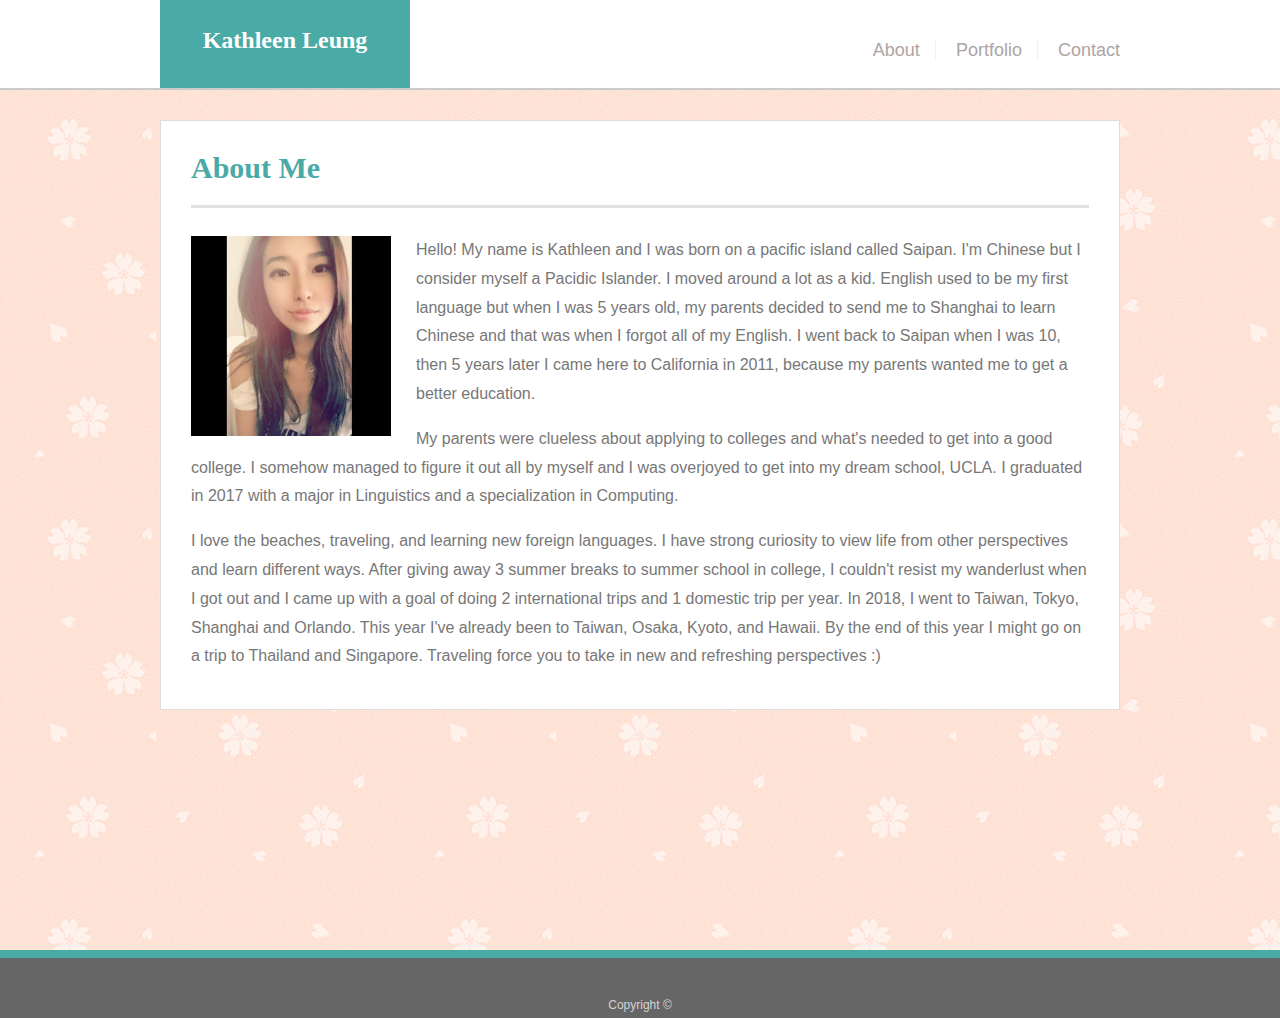
==== index.html @ 525a86f3 "initial site files" ====
<!DOCTYPE html>
<html lang="en-us">

    <head>
        <meta charset="UTF-8">
        <title>About Me</title>
        <!-- Tried linking Bootstrap and it overrided some of my CSS styling -->
        <link rel="stylesheet" type="text/css" href="assets/css/style.css">
    </head>

    <body>

        <div class="container">

            <header>
                <div class="top_content">
                    <div class="logo">Kathleen Leung</div>
                    <nav>
                        <a href="index.html">About</a> 
                            <!-- <div class="v1"></div> -->
                        <a href="portfolio.html">Portfolio</a> 
                            <!-- <div class="v1"></div> -->
                        <a href="contact.html" id="endNav">Contact</a> 
                            <!-- <div class="v1"></div> -->
                    </nav>
                </div>
            </header>

            <div class="backgroundIMG">
                <section>
                    <div class="bot_content">
                        <h1>About Me</h1>
                        <hr />
                        <article>
                            <!-- move to css file later -->
                        
                            <img src="assets/images/kathleen.jpg" alt="Shiba Inu Dog" width="200" height="200">
        
                            <p id="specialP">Hello! My name is Kathleen and I was born on a pacific island called Saipan. I'm Chinese but I consider myself a Pacidic Islander. I moved around a lot as a kid. English used to be my first language but when I was 5 years old, my parents decided to send me to Shanghai to learn Chinese and that was when I forgot all of my English. I went back to Saipan when I was 10, then 5 years later I came here to California in 2011, because my parents wanted me to get a better education.</p>
                
                            <p>My parents were clueless about applying to colleges and what's needed to get into a good college. I somehow managed to figure it out all by myself and I was overjoyed to get into my dream school, UCLA. I graduated in 2017 with a major in Linguistics and a specialization in Computing.</p>

                            <p>I love the beaches, traveling, and learning new foreign languages. I have strong curiosity to view life from other perspectives and learn different ways. After giving away 3 summer breaks to summer school in college, I couldn't resist my wanderlust when I got out and I came up with a goal of doing 2 international trips and 1 domestic trip per year. In 2018, I went to Taiwan, Tokyo, Shanghai and Orlando. This year I've already been to Taiwan, Osaka, Kyoto, and Hawaii. By the end of this year I might go on a trip to Thailand and Singapore. Traveling force you to take in new and refreshing perspectives :)</p>
                        </article>
                    </div>
                </section>
            </div>

            <div id="end">
                <footer>Copyright &copy;</footer>
            </div>
        </div>

    </body>
</html>
---- assets/css/style.css ----
/* Main Page */
* {
    box-sizing: border-box;
}
.container{
    font-family: 'Arial', 'Helvetica Neue', Helvetica, sans-serif;
}
/* Body Page */
body{
    margin-top: 0;
    margin-right: 0;
    margin-left: 0;
    margin-bottom: 0;
}
/* Header Block */
header{
    border-bottom: 2px solid #cccccc;
    background-color: #ffffff;
    height: 90px;
}
.top_content{
    width: 960px;
    margin: 0 auto;
    overflow: auto;
}
.logo{
    background-color: #4aaaa5;
    color: #ffffff;
    height: 88px;
    width: 250px;
    text-align: center;
    font-family: 'Georgia', Times, Times New Roman, serif;
    padding: 27px;
    font-weight: 600;
    font-size: 24px;
    float: left;
}
nav{
    float: right;
    padding: 40px;
    padding-right: 0;
    font-size: 18px;
}
#endNav{
    border: none;
    padding-right: 0;
}
a{
    color: #aea5a4;
    border-right: 1px solid #f0eae9b9;
    text-decoration: none;
    padding-right: 15px;
    padding-left: 15px;
}
/* Section Block */
.backgroundIMG{
    background-image: url(../images/sakura.png);
    clear: both;
    overflow: auto;
    border-bottom: 8px solid #4aaaa5;
}
section{
    width: 960px;
    margin: 0 auto;
    height: 860px;
    padding-top: 30px;
}
.bot_content{
    padding: 30px;
    background-color: #ffffff;
    border: 1px solid #dddddd;
    height: 590px;
}
h1{
    margin-top: 0;
    color: #4aaaa5;
    font-family: 'Georgia', Times, Times New Roman, serif;
    font-size: 30px;
}
p{
    color: #777777;
    line-height: 1.8;
}
/* Article Block */
article{
    padding-top: 20px;
}
#specialP{
    margin-top: 0;
}
hr{
    height: 3px;
    color: #e6e1e1;
    background-color: #e6e1e1;
    border: none;
}
img{
    float: left;
    margin-right: 25px;
    margin-bottom: 10px;
}
/* Footer Block */
footer{
    width: 960px;
    margin: 0 auto;
}
#end{
    background-color: #666666;
    height: 60px;
    text-align: center;
    color: #d6d2d2;
    padding-top: 40px;
    font-size: 12px;
}

/* Contact Page */
/* Section Block */
form{
    color: #777777;
}
input{
    margin-top: 5px;
    margin-bottom: 12px;
    padding: 6px;
    width: 100%;
    border: 1px solid #d6d2d2;
}
#msg{
    margin-bottom: 5px;
}
textarea{
    width: 100%;
    border-color: #d6d2d2;
    margin-bottom: 10px;
}
button{
    background-color: #4aaaa5;
    color: #ffffff;
    border: none;
    text-align: center;
    padding: 8px;
    width: 90px;
    font-size: 13px;
}
#contentBot{
    height: 500px;
}
/* Portfolio Page */
.portfolioIMG{
    width: 230px;
    height: 170px;
    margin-right: 40px;
    margin-bottom: 45px;
}
.absolute{
    font-family: 'Georgia', Times, Times New Roman, serif;
    position: absolute;
    background-color: #4aaaa5;
    color: #ffffff;
    margin-top: 119px;
    width: 230px;
    height: 42px;
    text-align: center;
    padding: 12px;
}
.relative{
    float: left;
    position: relative;
}
#portfolioArt{
    padding-top: 30px;
}
#portfolioBot{
    height: 800px;
}
.row{
    clear: both;
}
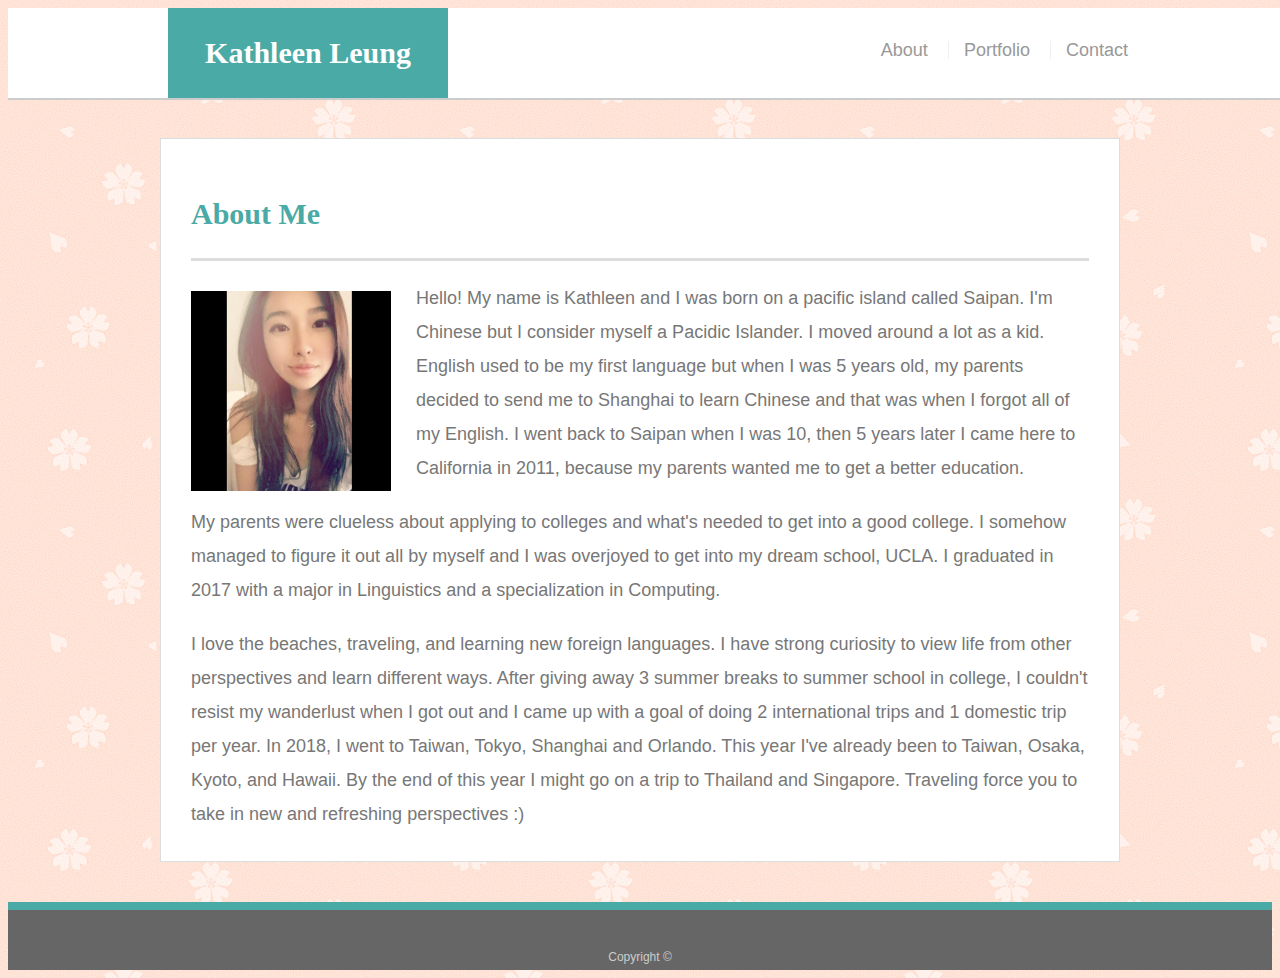
==== commit 9bc46f4f: "used TAs solution template from HW1" ====
--- a/index.html
+++ b/index.html
@@ -1,55 +1,46 @@
-<!DOCTYPE html>
+<!doctype html>
 <html lang="en-us">
 
-    <head>
-        <meta charset="UTF-8">
-        <title>About Me</title>
-        <!-- Tried linking Bootstrap and it overrided some of my CSS styling -->
-        <link rel="stylesheet" type="text/css" href="assets/css/style.css">
-    </head>
+<head>
+  <meta charset="UTF-8">
+  <title>About Me</title>
+  <meta name="viewport" content= "width-device-width, initial-scale=1">
+  <link rel="stylesheet" type="text/css" href="assets/css/style.css">
+</head>
 
-    <body>
+<body>
 
-        <div class="container">
+    <header id="masthead">
+      <div class="container">
+        <a href="index.html" id="logo">Kathleen Leung</a>
+        <nav>
+          <a href="index.html">About</a>
+          <a href="portfolio.html">Portfolio</a>
+          <a href="contact.html">Contact</a>
+        </nav>
+      </div>
+    </header>
 
-            <header>
-                <div class="top_content">
-                    <div class="logo">Kathleen Leung</div>
-                    <nav>
-                        <a href="index.html">About</a> 
-                            <!-- <div class="v1"></div> -->
-                        <a href="portfolio.html">Portfolio</a> 
-                            <!-- <div class="v1"></div> -->
-                        <a href="contact.html" id="endNav">Contact</a> 
-                            <!-- <div class="v1"></div> -->
-                    </nav>
-                </div>
-            </header>
+  <div id="main-container" class="container">
+    <section class="main-section">
+      <h1>About Me</h1>
 
-            <div class="backgroundIMG">
-                <section>
-                    <div class="bot_content">
-                        <h1>About Me</h1>
-                        <hr />
-                        <article>
-                            <!-- move to css file later -->
-                        
-                            <img src="assets/images/kathleen.jpg" alt="Shiba Inu Dog" width="200" height="200">
-        
-                            <p id="specialP">Hello! My name is Kathleen and I was born on a pacific island called Saipan. I'm Chinese but I consider myself a Pacidic Islander. I moved around a lot as a kid. English used to be my first language but when I was 5 years old, my parents decided to send me to Shanghai to learn Chinese and that was when I forgot all of my English. I went back to Saipan when I was 10, then 5 years later I came here to California in 2011, because my parents wanted me to get a better education.</p>
+      <img src="assets/images/kathleen.jpg" class="auth-image" alt="Your Name">
+
+      <p>Hello! My name is Kathleen and I was born on a pacific island called Saipan. I'm Chinese but I consider myself a Pacidic Islander. I moved around a lot as a kid. English used to be my first language but when I was 5 years old, my parents decided to send me to Shanghai to learn Chinese and that was when I forgot all of my English. I went back to Saipan when I was 10, then 5 years later I came here to California in 2011, because my parents wanted me to get a better education.</p>
                 
-                            <p>My parents were clueless about applying to colleges and what's needed to get into a good college. I somehow managed to figure it out all by myself and I was overjoyed to get into my dream school, UCLA. I graduated in 2017 with a major in Linguistics and a specialization in Computing.</p>
+      <p>My parents were clueless about applying to colleges and what's needed to get into a good college. I somehow managed to figure it out all by myself and I was overjoyed to get into my dream school, UCLA. I graduated in 2017 with a major in Linguistics and a specialization in Computing.</p>
 
-                            <p>I love the beaches, traveling, and learning new foreign languages. I have strong curiosity to view life from other perspectives and learn different ways. After giving away 3 summer breaks to summer school in college, I couldn't resist my wanderlust when I got out and I came up with a goal of doing 2 international trips and 1 domestic trip per year. In 2018, I went to Taiwan, Tokyo, Shanghai and Orlando. This year I've already been to Taiwan, Osaka, Kyoto, and Hawaii. By the end of this year I might go on a trip to Thailand and Singapore. Traveling force you to take in new and refreshing perspectives :)</p>
-                        </article>
-                    </div>
-                </section>
-            </div>
+      <p>I love the beaches, traveling, and learning new foreign languages. I have strong curiosity to view life from other perspectives and learn different ways. After giving away 3 summer breaks to summer school in college, I couldn't resist my wanderlust when I got out and I came up with a goal of doing 2 international trips and 1 domestic trip per year. In 2018, I went to Taiwan, Tokyo, Shanghai and Orlando. This year I've already been to Taiwan, Osaka, Kyoto, and Hawaii. By the end of this year I might go on a trip to Thailand and Singapore. Traveling force you to take in new and refreshing perspectives :)</p>
+    </section>
 
-            <div id="end">
-                <footer>Copyright &copy;</footer>
-            </div>
-        </div>
+  </div>
 
-    </body>
-</html>+  <footer>
+    <div class="container">
+      Copyright &copy; 
+    </div>
+  </footer>
+</body>
+
+</html>
--- a/assets/css/style.css
+++ b/assets/css/style.css
@@ -1,178 +1,299 @@
-/* Main Page */
+body {
+  font-family: Arial, "Helvetica Neue", Helvetica, sans-serif;
+  font-size: 18px;
+  line-height: 34px;
+  color: #777777;
+  background: url("../images/sakura.png");
+}
+
 * {
-    box-sizing: border-box;
-}
-.container{
-    font-family: 'Arial', 'Helvetica Neue', Helvetica, sans-serif;
-}
-/* Body Page */
-body{
-    margin-top: 0;
-    margin-right: 0;
-    margin-left: 0;
-    margin-bottom: 0;
-}
-/* Header Block */
-header{
-    border-bottom: 2px solid #cccccc;
-    background-color: #ffffff;
-    height: 90px;
-}
-.top_content{
-    width: 960px;
-    margin: 0 auto;
-    overflow: auto;
-}
-.logo{
-    background-color: #4aaaa5;
-    color: #ffffff;
-    height: 88px;
-    width: 250px;
+  box-sizing: border-box;
+}
+
+/* general */
+
+.container {
+  width: 100%;
+  max-width: 960px;
+  margin: 0 auto;
+  clear: both;
+}
+
+h1,
+h2,
+h3,
+p {
+  margin-bottom: 20px;
+}
+
+p:last-child {
+  margin-bottom: 0;
+}
+
+h1,
+h2,
+h3 {
+  font-family: Georgia, Times, "Times New Roman", serif;
+  font-weight: 700;
+  color: #4aaaa5;
+}
+
+h1 {
+  padding-bottom: 20px;
+  font-size: 30px;
+  line-height: 49px;
+  border-bottom: 3px solid #dddddd;
+}
+
+h2,
+h3 {
+  font-size: 22px;
+}
+
+/* header */
+
+#masthead {
+  position: fixed;
+  z-index: 99;
+  width: 100%;
+  margin: 0 0 30px;
+  overflow: auto;
+  color: #ffffff;
+  background: #ffffff;
+  border-bottom: 2px solid #cccccc;
+}
+
+#logo {
+  float: left;
+  width: 280px;
+  height: 90px;
+  font-family: Georgia, Times, "Times New Roman", serif;
+  font-size: 30px;
+  font-weight: 700;
+  line-height: 90px;
+  color: #ffffff;
+  text-align: center;
+  text-decoration: none;
+  background: #4aaaa5;
+}
+
+nav {
+  float: right;
+  margin-top: 25px;
+}
+
+nav a {
+  display: inline-block;
+  padding-left: 15px;
+  margin-left: 15px;
+  line-height: 18px;
+  color: #999;
+  text-decoration: none;
+  border-left: 1px solid #efefef;
+}
+
+nav a:first-child {
+  border-left: 0 none;
+}
+
+/* footer */
+
+footer {
+  padding: 30px 0;
+  clear: both;
+  font-size: 12px;
+  color: #ffffff;
+  color: #cccccc;
+  text-align: center;
+  background: #666666;
+  border-top: 8px solid #4aaaa5;
+  height: 50px;
+}
+
+h3, h2 {
+  padding-bottom: 20px;
+  margin-bottom: 15px;
+  line-height: 22px;
+  border-bottom: 2px solid #eeeeee;
+}
+
+/* main */
+
+#main-container {
+  padding-top: 130px;
+  min-height: calc(100vh - 70px);
+}
+
+.main-section {
+  float: left;
+  width: 100%;
+  max-width: 960px;
+  padding: 30px;
+  margin: 0 0 40px;
+  background: #ffffff;
+  border: 1px solid #dddddd;
+}
+
+/* portfolio page */
+.work {
+  position: relative;
+  float: left;
+  width: 274px;
+  margin: 20px 0 25px;
+  overflow: auto;
+}
+
+.work:nth-child(even) {
+  margin-right: 40px;
+}
+
+.work img {
+  width: 100%;
+  border: 0 none;
+  opacity: 0.8;
+  height: 100%;
+}
+
+.work h3 {
+  position: absolute;
+  bottom: 20px;
+  width: 100%;
+  padding: 15px;
+  margin-bottom: 0;
+  font-weight: 300;
+  line-height: 30px;
+  color: #ffffff;
+  text-align: center;
+  background: #4aaaa5;
+  border-bottom: 0;
+}
+
+.auth-image {
+  float: left;
+  width: 200px;
+  height: auto;
+  margin-top: 10px;
+  margin-right: 25px;
+}
+
+/* contact page */
+label,
+input[type=text],
+input[type=email],
+textarea {
+  display: block;
+  width: 100%;
+}
+
+input[type=text],
+input[type=email],
+textarea {
+  height: 35px;
+  padding: 0 10px;
+  font-size: 14px;
+  border: 1px solid #dddddd;
+}
+
+textarea {
+  height: 200px;
+}
+
+input[type=submit] {
+  padding: 10px 30px;
+  font-size: 18px;
+  color: #ffffff;
+  cursor: pointer;
+  background: #4aaaa5;
+  border: 0 none;
+}
+
+/* Media Query */
+@media screen and (max-width: 980px) {
+  body{
+    margin: 0;
+  }
+  #masthead {
+    padding-left: 5%;
+    padding-right: 5%;
+  }
+
+  #main-container {
+    margin-left: 5%;
+    width: 58%;
+    margin-bottom: 50%;
+  }
+
+  .work {
+    width: 45%;
+  }
+
+  .work h3 {
+    height: 25%;
+    font-size: 18px;
+    line-height: 15px;
+  }
+}
+@media screen and (max-width: 768px) {
+  body{
+    margin: 0;
+  }
+  #masthead {
+    padding-left: 2%;
+    padding-right: 2%;
+  }
+
+  #main-container {
+    margin-left: 2%;
+    width: 96%;
+    margin-bottom: 50%;
+  }
+
+  .auth-image {
+    width: 50%;
+    height: auto;
+  }
+
+  .work {
+    width: 47%;
+  }
+
+  .work h3 {
+    height: 25%;
+    font-size: 18px;
+    line-height: 30px;
+  }
+}
+@media screen and (max-width: 640px){
+  body{
+    margin: 0;
+  }
+  #masthead{
+    position: static;
+    margin-bottom: 5%;
+    padding: 0;
+  }
+  nav {
+    width: 100%;
     text-align: center;
-    font-family: 'Georgia', Times, Times New Roman, serif;
-    padding: 27px;
-    font-weight: 600;
+    margin-top: 15px;
+    padding-bottom: 15px;
+  }
+  #logo{
+    width: 100%;
+  }
+  .auth-image {
+    float: none;
+    width: 100%
+  }
+  #main-container {
+    padding-top: 0;
+  }
+  .work {
+    width: 100%;
+  }
+  .work h3 {
+    height: 15%;
     font-size: 24px;
-    float: left;
-}
-nav{
-    float: right;
-    padding: 40px;
-    padding-right: 0;
-    font-size: 18px;
-}
-#endNav{
-    border: none;
-    padding-right: 0;
-}
-a{
-    color: #aea5a4;
-    border-right: 1px solid #f0eae9b9;
-    text-decoration: none;
-    padding-right: 15px;
-    padding-left: 15px;
-}
-/* Section Block */
-.backgroundIMG{
-    background-image: url(../images/sakura.png);
-    clear: both;
-    overflow: auto;
-    border-bottom: 8px solid #4aaaa5;
-}
-section{
-    width: 960px;
-    margin: 0 auto;
-    height: 860px;
-    padding-top: 30px;
-}
-.bot_content{
-    padding: 30px;
-    background-color: #ffffff;
-    border: 1px solid #dddddd;
-    height: 590px;
-}
-h1{
-    margin-top: 0;
-    color: #4aaaa5;
-    font-family: 'Georgia', Times, Times New Roman, serif;
-    font-size: 30px;
-}
-p{
-    color: #777777;
-    line-height: 1.8;
-}
-/* Article Block */
-article{
-    padding-top: 20px;
-}
-#specialP{
-    margin-top: 0;
-}
-hr{
-    height: 3px;
-    color: #e6e1e1;
-    background-color: #e6e1e1;
-    border: none;
-}
-img{
-    float: left;
-    margin-right: 25px;
-    margin-bottom: 10px;
-}
-/* Footer Block */
-footer{
-    width: 960px;
-    margin: 0 auto;
-}
-#end{
-    background-color: #666666;
-    height: 60px;
-    text-align: center;
-    color: #d6d2d2;
-    padding-top: 40px;
-    font-size: 12px;
-}
-
-/* Contact Page */
-/* Section Block */
-form{
-    color: #777777;
-}
-input{
-    margin-top: 5px;
-    margin-bottom: 12px;
-    padding: 6px;
-    width: 100%;
-    border: 1px solid #d6d2d2;
-}
-#msg{
-    margin-bottom: 5px;
-}
-textarea{
-    width: 100%;
-    border-color: #d6d2d2;
-    margin-bottom: 10px;
-}
-button{
-    background-color: #4aaaa5;
-    color: #ffffff;
-    border: none;
-    text-align: center;
-    padding: 8px;
-    width: 90px;
-    font-size: 13px;
-}
-#contentBot{
-    height: 500px;
-}
-/* Portfolio Page */
-.portfolioIMG{
-    width: 230px;
-    height: 170px;
-    margin-right: 40px;
-    margin-bottom: 45px;
-}
-.absolute{
-    font-family: 'Georgia', Times, Times New Roman, serif;
-    position: absolute;
-    background-color: #4aaaa5;
-    color: #ffffff;
-    margin-top: 119px;
-    width: 230px;
-    height: 42px;
-    text-align: center;
-    padding: 12px;
-}
-.relative{
-    float: left;
-    position: relative;
-}
-#portfolioArt{
-    padding-top: 30px;
-}
-#portfolioBot{
-    height: 800px;
-}
-.row{
-    clear: both;
+    line-height: 30px;
+  }
 }